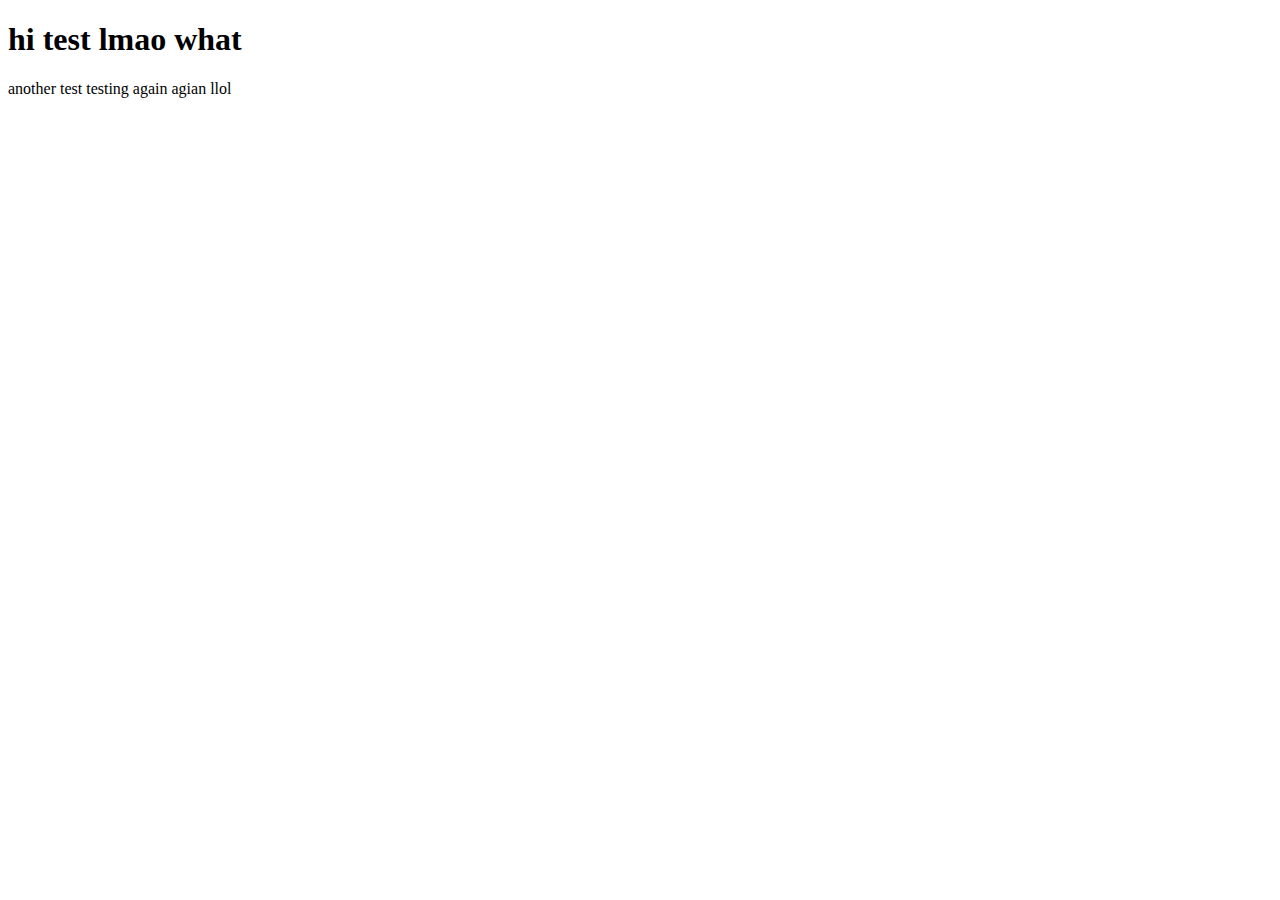
==== index.html @ 36423d44 "yeee" ====
<!DOCTYPE html>
<html lang="en">
<head>
    <meta charset="UTF-8">
    <meta http-equiv="X-UA-Compatible" content="IE=edge">
    <meta name="viewport" content="width=device-width, initial-scale=1.0">
    <title>Document</title>
</head>

<body>
    <h1>hi test lmao what</h1>
    another test
    testing again agian llol

</body>
</html>
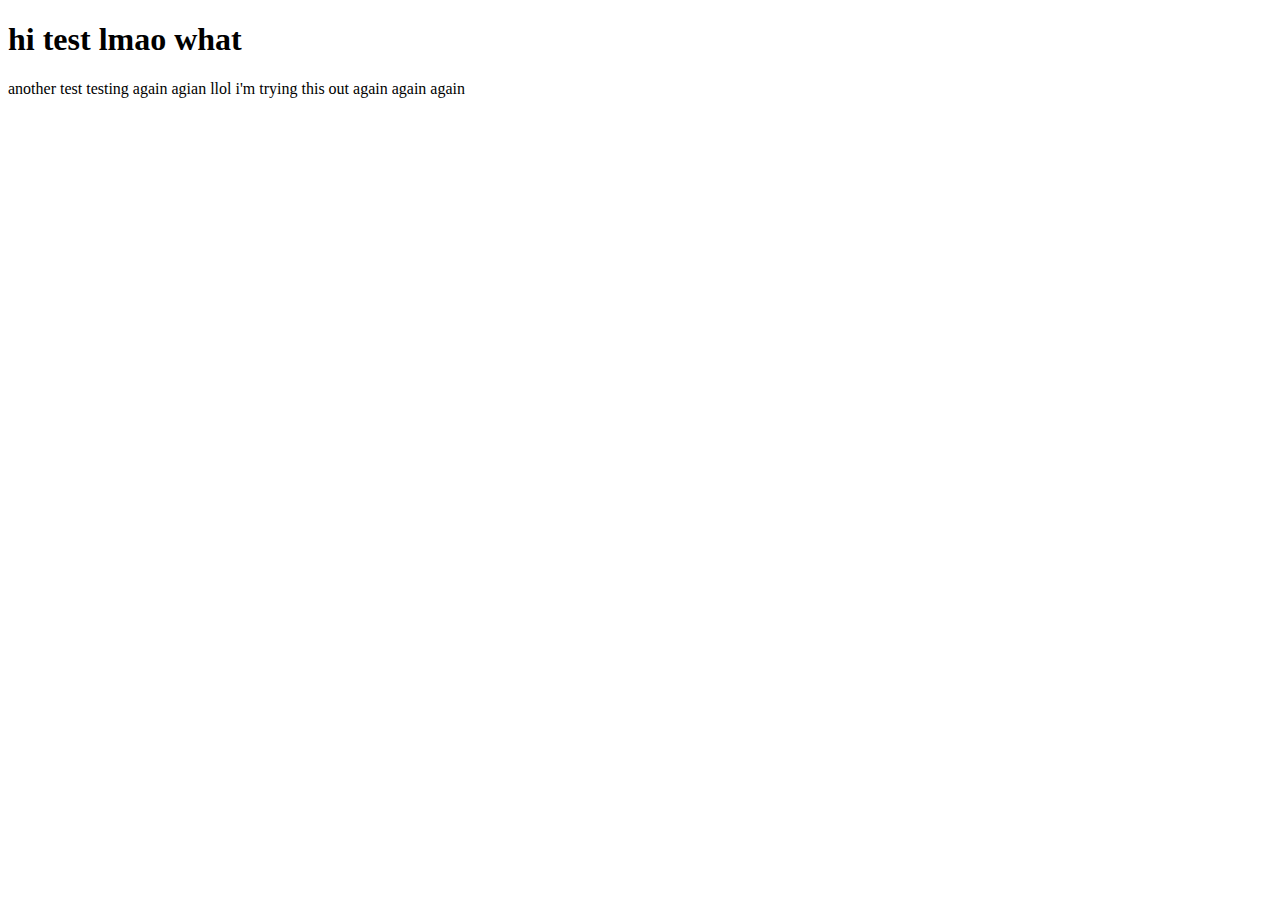
==== commit 5a6b996d: "change" ====
--- a/index.html
+++ b/index.html
@@ -11,6 +11,7 @@
     <h1>hi test lmao what</h1>
     another test
     testing again agian llol
+    i'm trying this out again again again
 
 </body>
 </html>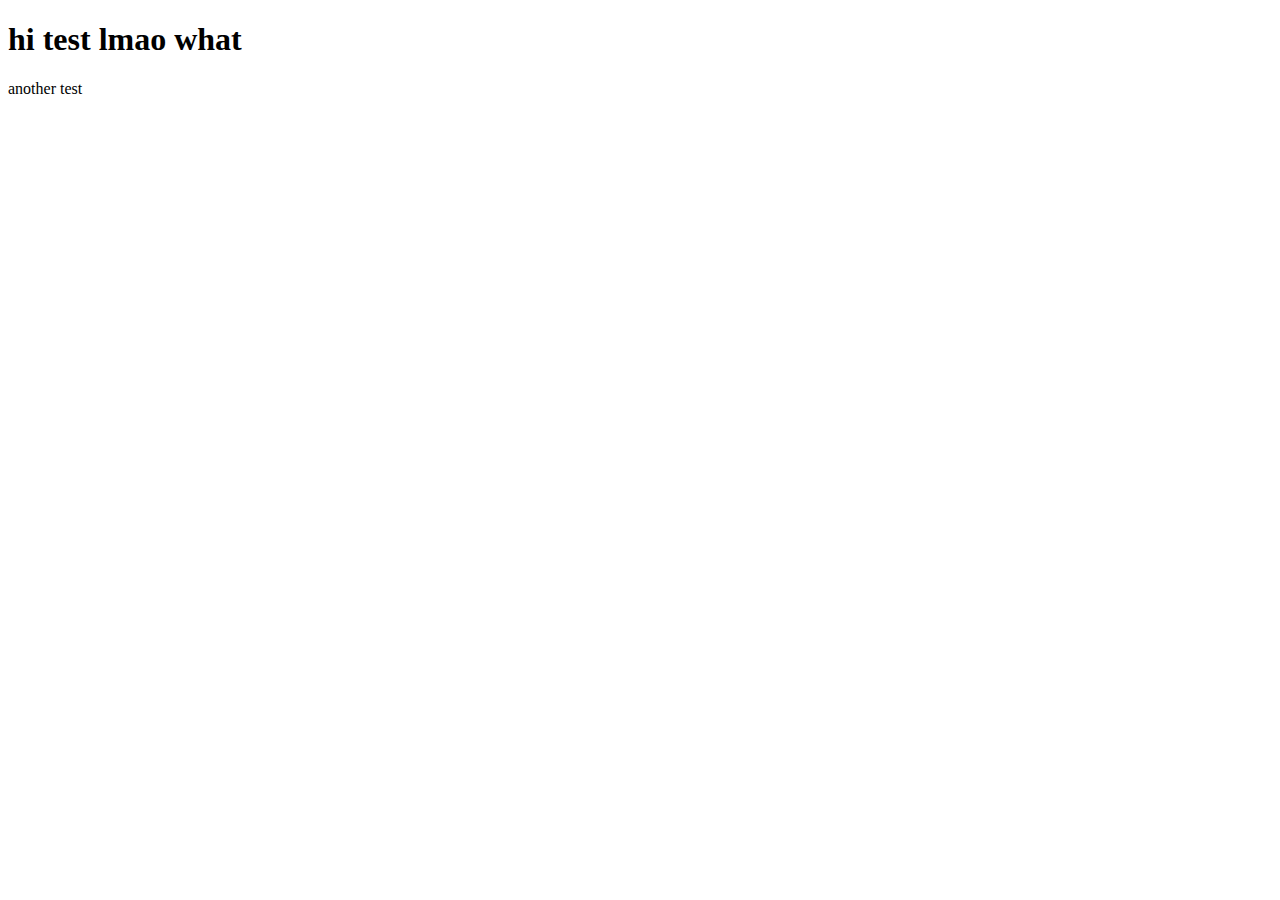
==== commit 97fd9b35: "removed some stuff" ====
--- a/index.html
+++ b/index.html
@@ -10,8 +10,7 @@
 <body>
     <h1>hi test lmao what</h1>
     another test
-    testing again agian llol
-    i'm trying this out again again again
+   
 
 </body>
 </html>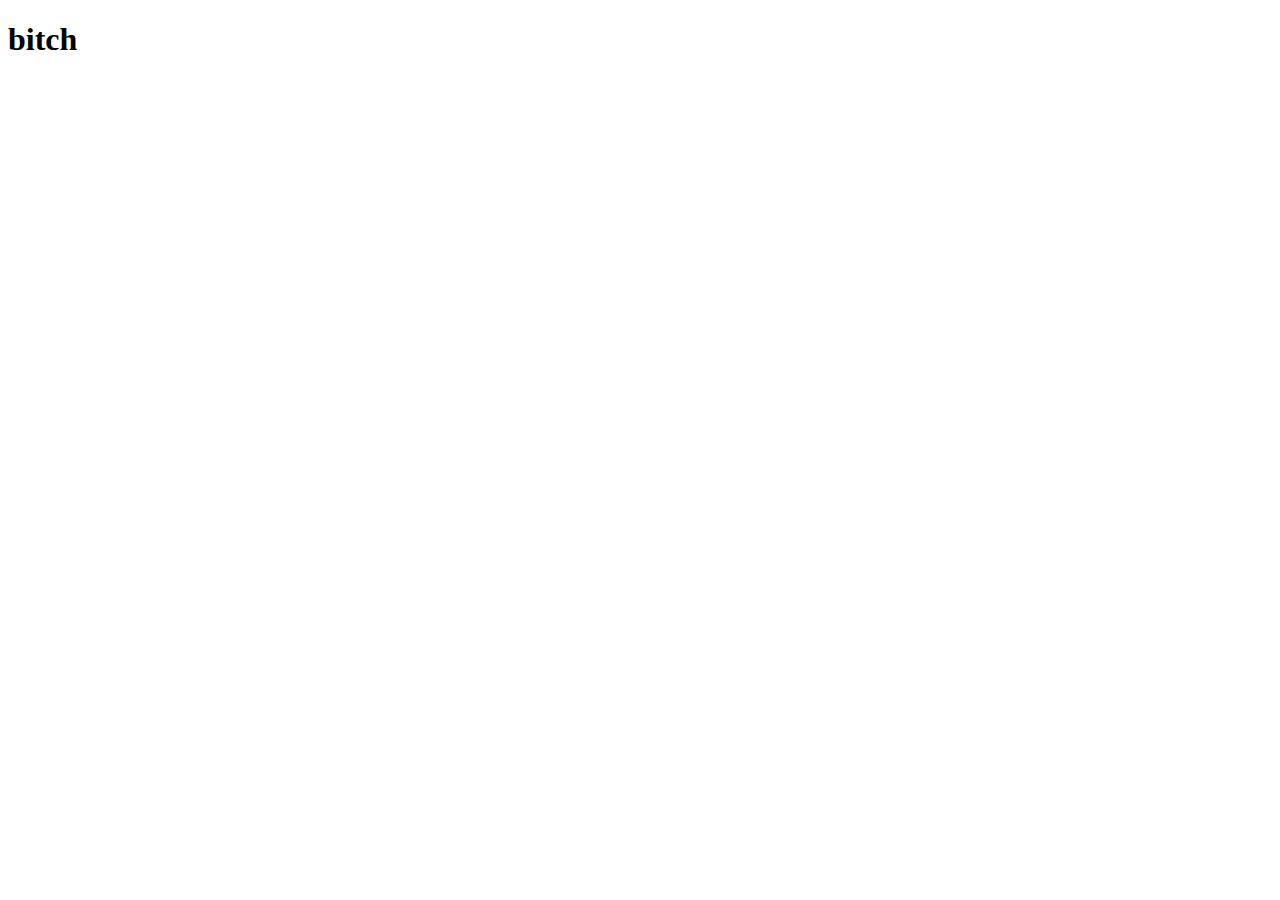
==== commit 07d3fb1d: "heh" ====
--- a/index.html
+++ b/index.html
@@ -8,8 +8,7 @@
 </head>
 
 <body>
-    <h1>hi test lmao what</h1>
-    another test
+    <h1>bitch</h1>
    
 
 </body>
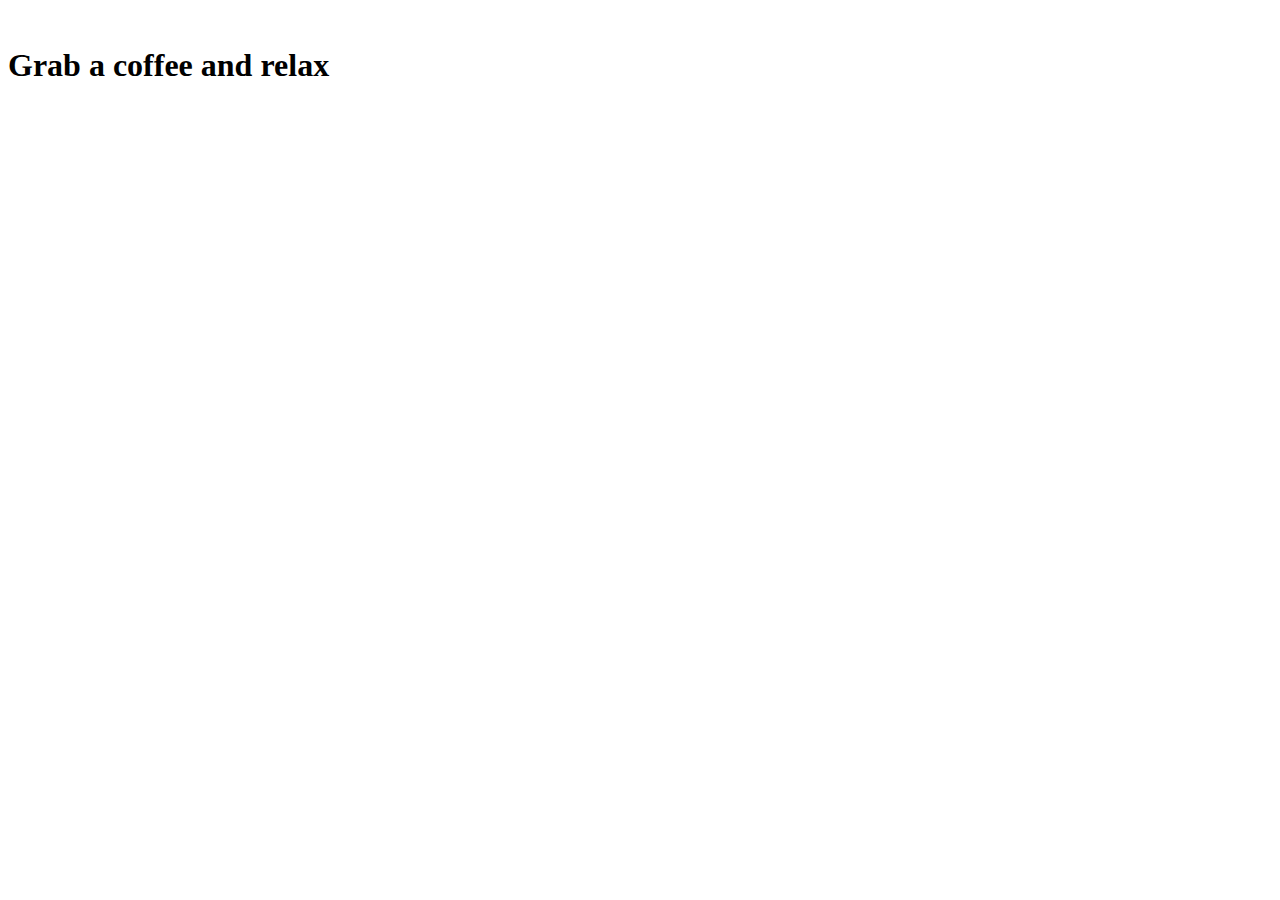
==== commit 2a7e8b0a: "changed a bunch" ====
--- a/index.html
+++ b/index.html
@@ -8,7 +8,12 @@
 </head>
 
 <body>
-    <h1>bitch</h1>
+    <header>
+        <img src="#" alt="">
+        <h1>Grab a coffee and relax</h1>
+        <div class="nav"></div>
+    </header>
+    
    
 
 </body>
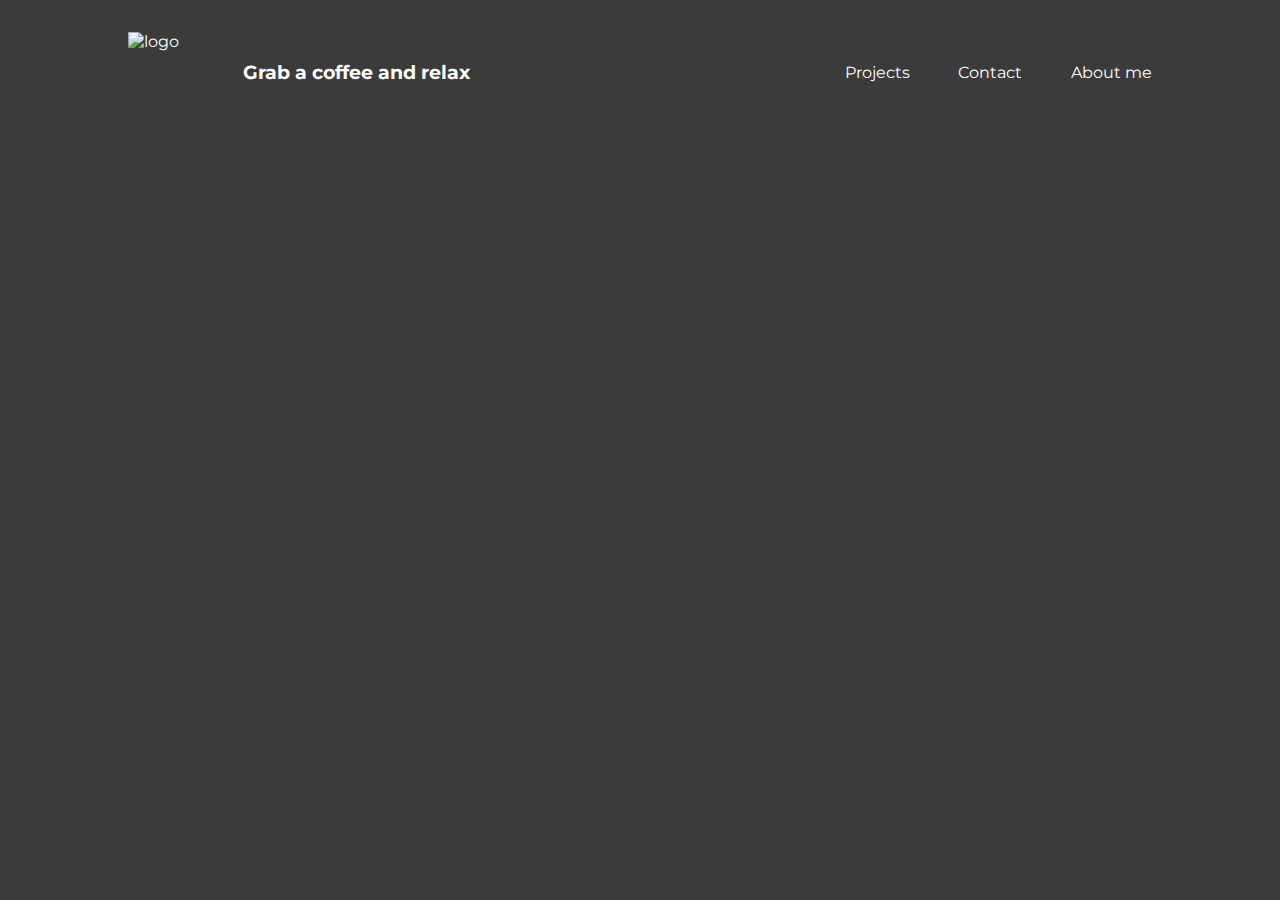
==== commit 41680435: "aaaaaaa" ====
--- a/index.html
+++ b/index.html
@@ -4,17 +4,23 @@
     <meta charset="UTF-8">
     <meta http-equiv="X-UA-Compatible" content="IE=edge">
     <meta name="viewport" content="width=device-width, initial-scale=1.0">
+    <link rel="stylesheet" href="style.css">
     <title>Document</title>
 </head>
 
 <body>
     <header>
-        <img src="#" alt="">
-        <h1>Grab a coffee and relax</h1>
-        <div class="nav"></div>
+        <div class="header_stuff">
+            <img class="logo" src="/img/test.svg" alt="logo">
+            <h3>Grab a coffee and relax</h3>
+        </div>
+        
+        <div class="nav_links">
+            <a href="Projects.html">Projects</a>
+            <a href="#">Contact</a>
+            <a href="#">About me</a>
+        </div>
     </header>
-    
-   
-
+    <script src="/function.js"></script>
 </body>
 </html>--- a/style.css
+++ b/style.css
@@ -0,0 +1,51 @@
+@import url('https://fonts.googleapis.com/css2?family=Montserrat:wght@200&display=swap');
+
+* {
+    box-sizing: border-box;
+    margin: 0;
+    padding: 0;
+    background-color: rgb(59, 59, 59);
+    font-family: "Montserrat", sans-serif;
+}
+
+a{
+    text-decoration: none;
+    color: white;
+}
+
+header{
+    display: flex;
+    justify-content: space-between;
+    align-items: center;
+    padding: 2rem 10%;
+    color: white;
+}
+
+.header_stuff{
+    display: flex;
+    align-items: center;
+}
+.header_stuff h3{
+    margin-left: 4rem;
+}
+
+.logo {
+    height: 5rem;
+    cursor: pointer;
+}
+
+.nav_links{
+    cursor:default;
+    width: 30%;
+    display: flex;
+    justify-content: space-between;
+}
+
+.nav_links a{
+    transition: all .4s ease;
+}
+.nav_links a:hover,
+.nav_links a:focus{
+    color: rgb(168, 120, 207);
+    transform: scale(1.2);
+}
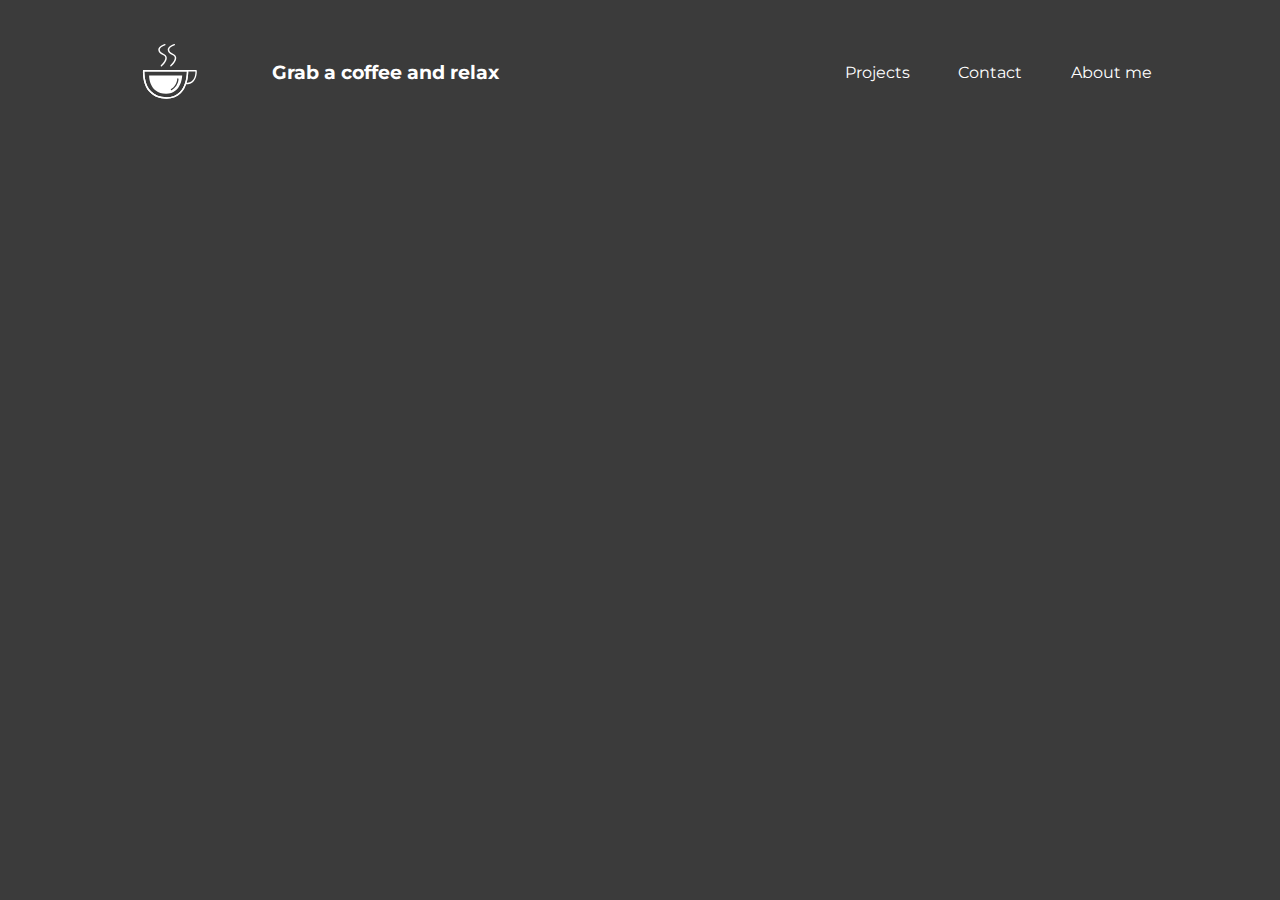
==== commit e626d70c: "now tho" ====
--- a/index.html
+++ b/index.html
@@ -11,7 +11,7 @@
 <body>
     <header>
         <div class="header_stuff">
-            <img class="logo" src="/img/test.svg" alt="logo">
+            <img class="logo" src="/img/coffee-logo.svg" alt="logo">
             <h3>Grab a coffee and relax</h3>
         </div>
         
--- a/style.css
+++ b/style.css
@@ -39,6 +39,7 @@
     width: 30%;
     display: flex;
     justify-content: space-between;
+    max-width: 30%;
 }
 
 .nav_links a{
@@ -47,5 +48,5 @@
 .nav_links a:hover,
 .nav_links a:focus{
     color: rgb(168, 120, 207);
-    transform: scale(1.2);
+    transform: scale(1.1);
 }
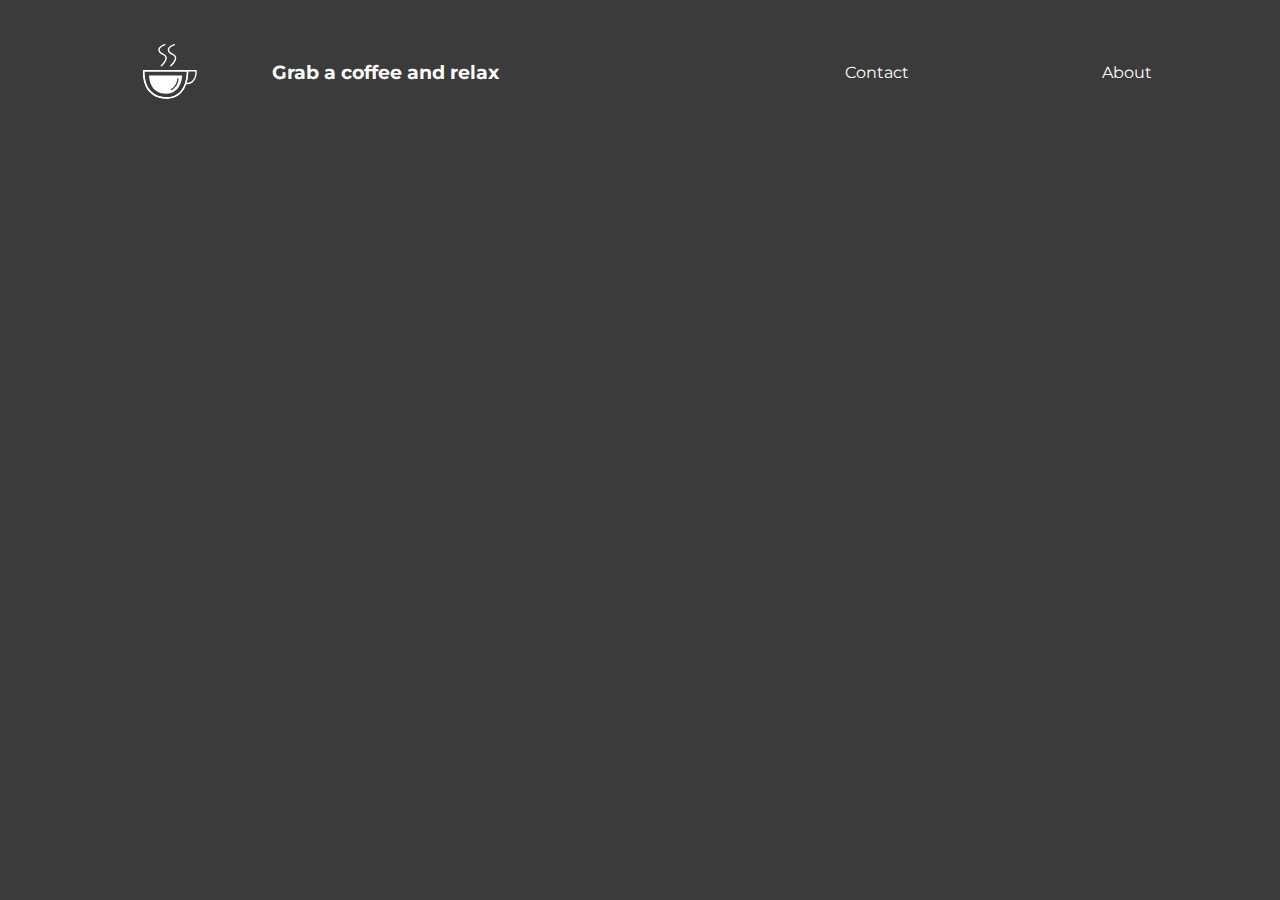
==== commit 5cdda6ce: "Testing" ====
--- a/index.html
+++ b/index.html
@@ -14,11 +14,9 @@
             <img class="logo" src="/img/coffee-logo.svg" alt="logo">
             <h3>Grab a coffee and relax</h3>
         </div>
-        
         <div class="nav_links">
-            <a href="Projects.html">Projects</a>
-            <a href="#">Contact</a>
-            <a href="#">About me</a>
+            <a href="">Contact</a>
+            <a href="">About</a>
         </div>
     </header>
     <script src="/function.js"></script>
